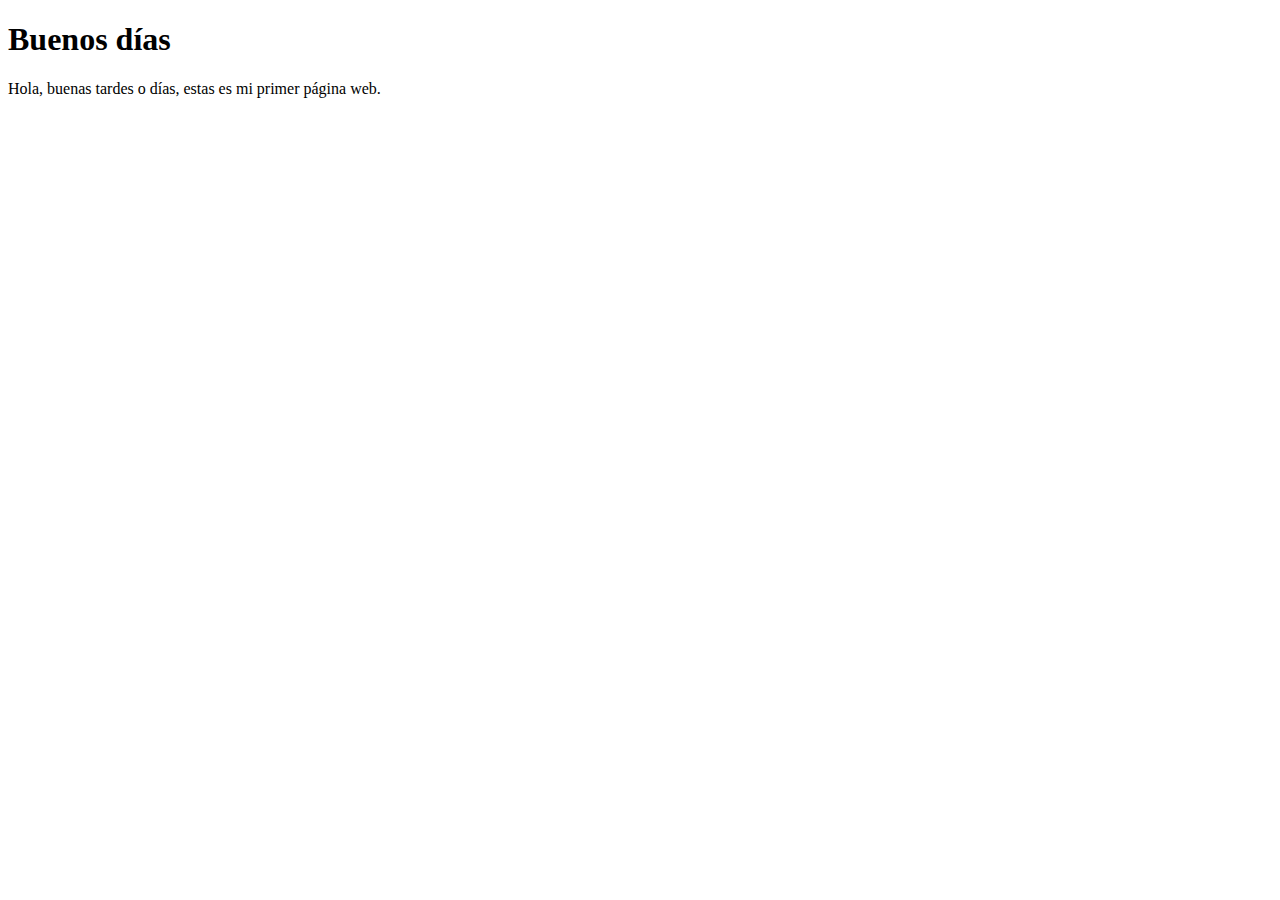
==== index.html @ d6275c21 "Add files via upload" ====
<!DOCTYPE html>
<html lang="en">
<head>
    <meta charset="UTF-8">
    <meta name="viewport" content="width=device-width, initial-scale=1.0">
    <title>JALQs Website</title>
</head>
<body>
    <h1>Buenos días</h1>
    <p>Hola, buenas tardes o días, estas es mi primer página web.</p>
</body>
</html>
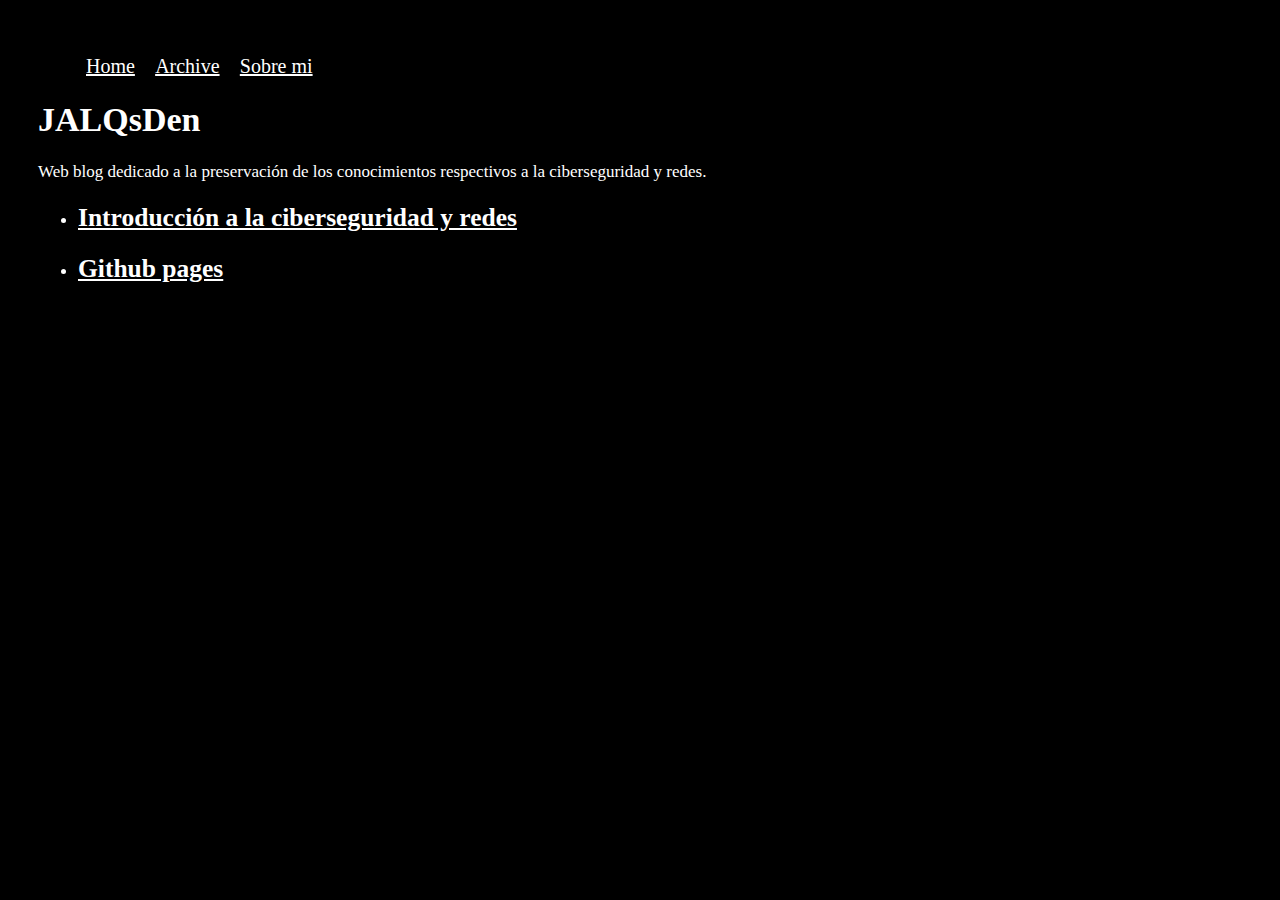
==== commit 4052767a: "change 1709/1" ====
--- a/index.html
+++ b/index.html
@@ -3,10 +3,40 @@
 <head>
     <meta charset="UTF-8">
     <meta name="viewport" content="width=device-width, initial-scale=1.0">
-    <title>JALQs Website</title>
+    <title>JALQsDen</title>
+    <link rel="icon" href="teeth dog.jpg" type="image/icon type">
+    <link rel="stylesheet" href="stylesheet.css">
 </head>
+<header>
+    <nav>
+        <ul>
+            <li><a href="index.html">Home</a></li>
+            <li><a href="Archive.html">Archive</a></li>
+            <li><a href="Acerca de mí.html">Sobre mi</a></li>
+        </ul>        
+    </nav>
+</header>
 <body>
-    <h1>Buenos días</h1>
-    <p>Hola, buenas tardes o días, estas es mi primer página web.</p>
+    <h1>JALQsDen</h1>
+    <p>Web blog dedicado a la preservación de los conocimientos respectivos a la ciberseguridad y redes.</p>
+
+    <main>
+        <article>
+            <ul>
+                <li>
+                    <h2><a href="primer-entrada.html">Introducción a la ciberseguridad y redes</a></h2>
+                </li>
+            </ul>
+        </article>
+
+        <article>
+            <ul>
+                <li>
+                    <h2><a href="primer-entrada.html">Github pages</a></h2>
+                </li>
+            </ul>
+        </article>
+    </main>
+
 </body>
 </html>--- a/stylesheet.css
+++ b/stylesheet.css
@@ -0,0 +1,15 @@
+* {
+    background-color: black;
+    color: white;
+}
+
+nav li{
+    display: inline;
+    font-size: 20px;
+    padding: 8px;
+}
+
+body {
+    font-size: 17px;
+    padding: 30px;
+}